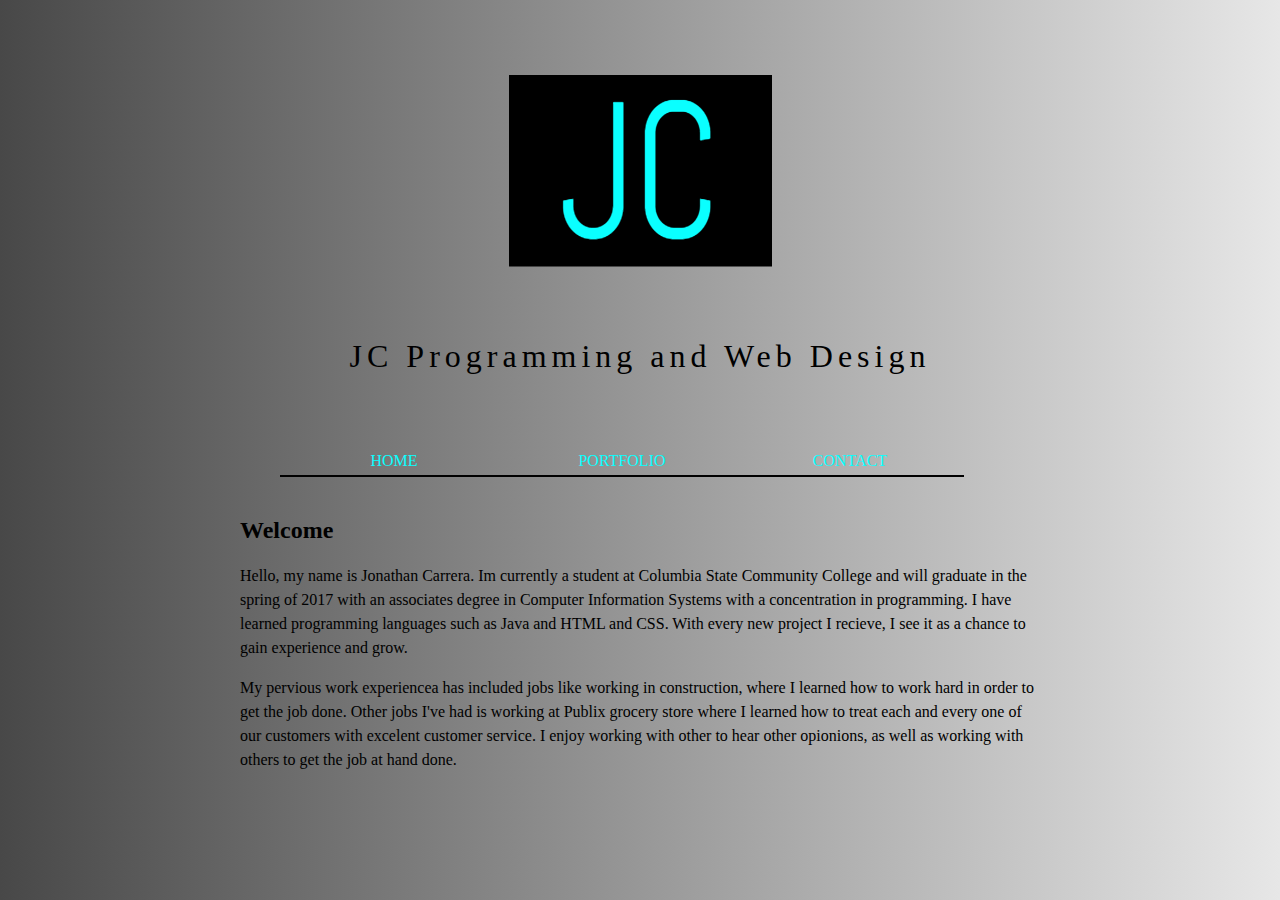
==== index.html @ 7c3946d1 "Index.html" ====
<!DOCTYPE html>
<html>
	<head>

<!--
JC Website, Home page
Author: Jonathan Carrera
Start Date: December 6th  2016
End Date: 12/21/2016
-->

	
	<!-- Linked files -->
	<meta charset="UTF-8" />
	<link href="jcHome.css" rel="stylesheet" type="text/css" />	
	
	</head>
	
	<body>
	
		<header>
			<img src="JCv2.png" alt="JC Programming and Web Design logo" />
			<h1>
				JC Programming and Web Design
			</h1>
	
	
	
		<nav class="horizontal">
			<ul>
				<li><a href="JChome.html"> Home </a> </li>
				<li><a href="JCPortfolio.html"> Portfolio </a> </li>
				<li><a href="JCcontact.html"> Contact </a> </li>
			</ul>
		</nav>
	
		</header>
	
	
	
	
		<section>
			<article>
				<h2>
					Welcome
				</h2>
				<p>
					Hello, my name is Jonathan Carrera. Im currently a student at Columbia State Community College and will graduate in the spring of 2017 with an associates degree in Computer Information Systems with a concentration in programming. I have learned programming languages such as Java and HTML and CSS. With every new project I recieve, I see it as a chance to gain experience and grow. 
				</p>
				<p>
					My pervious work experiencea has included jobs like working in construction, where I learned how to work hard in order to get the job done. Other jobs I've had is working at Publix grocery store where I learned how to treat each and every one of our customers with excelent customer service. I enjoy working with other to hear other opionions, as well as working with others to get the job at hand done.  
				</p>
			</article>
		</section>
	
	</body>

</html>
---- jcHome.css ----
/*
JC Website Home, Cascading style sheet
Author: Jonathan Carrera
Start Date: December 20th 2016
End Date: 1/14/2017

*/

/* Defualt style for ever element */
* {
	font-family: "Times New Roman", Times, serif;
}


/* Logo styles */
header img{
	display: block;
	margin-left: auto;
	margin-right: auto;
	margin-top: 75px; 
	animation: pulse 6s infinite;
}

/* Pulse effect on logo */
@keyframes pulse{
	0%{box-shadow:  #0AFFFF 10px 10px 15px }
	50%{box-shadow: black 10px 10px 15px}
	100%{box-shadow: #0AFFFF 10px 10px 15px}
}

@-webkit-keyframes pulse{
	0%{box-shadow:  #0AFFFF 10px 10px 15px }
	50%{box-shadow: black 10px 10px 15px}
	100%{box-shadow: #0AFFFF 10px 10px 15px}
}

/* Body element */
body{
	margin: 0px auto;
	padding: 0px;
	width: 98%;
	max-width: 800px;
	min-width: 250px;
	background: -o-linear-gradient(left, rgb(72, 72, 72), rgb(231, 231, 231) );
	background: -ms-linear-gradient(left, rgb(72, 72, 72), rgb(231, 231, 231) );
	background: -moz-linear-gradient(left, rgb(72, 72, 72), rgb(231, 231, 231) );
	background: -webkit-linear-gradient(left, rgb(72, 72, 72), rgb(231, 231, 231) );
	background: linear-gradient(left, rgb(71, 72, 72), rgb(231, 231, 231) );
}

/* Header element */
header{
	padding-bottom: 50px;
}

/* Horisonatal navigation list */
nav a{
	text-decoration: none;
}

nav.horizontal{
	width: 100%;
}

nav.horizontal li{
	display: block;
	float: left; 
	width: 30%;
	background-color: none;
	padding: 5px 0px; 
	text-align: center;
	text-transform: uppercase;
	font-size: 100%;
	border-bottom: 2px solid black;
}

nav.horizontal a{
	color: rgb(10, 280, 255);
	/*Hexadecimal for the above color is: 0AFFFF */
}

nav.horizontal a:hover{
	color: white;

}

/* JC Programming and Web Design style */
h1{
	font-size: 200%;
	font-weight: normal;
	letter-spacing: 5px;
	text-align: center;
	padding-top: 50px;
	padding-bottom: 50px;
}


/* Article and paragraph styles */
p {
	/*font-family: "Courier New", Courier, monospace; 
	letter-spacing: 0.2em; */
	line-height: 1.5em; 
}

section {
	margin-bottom: 75px;
}







/* Styles */
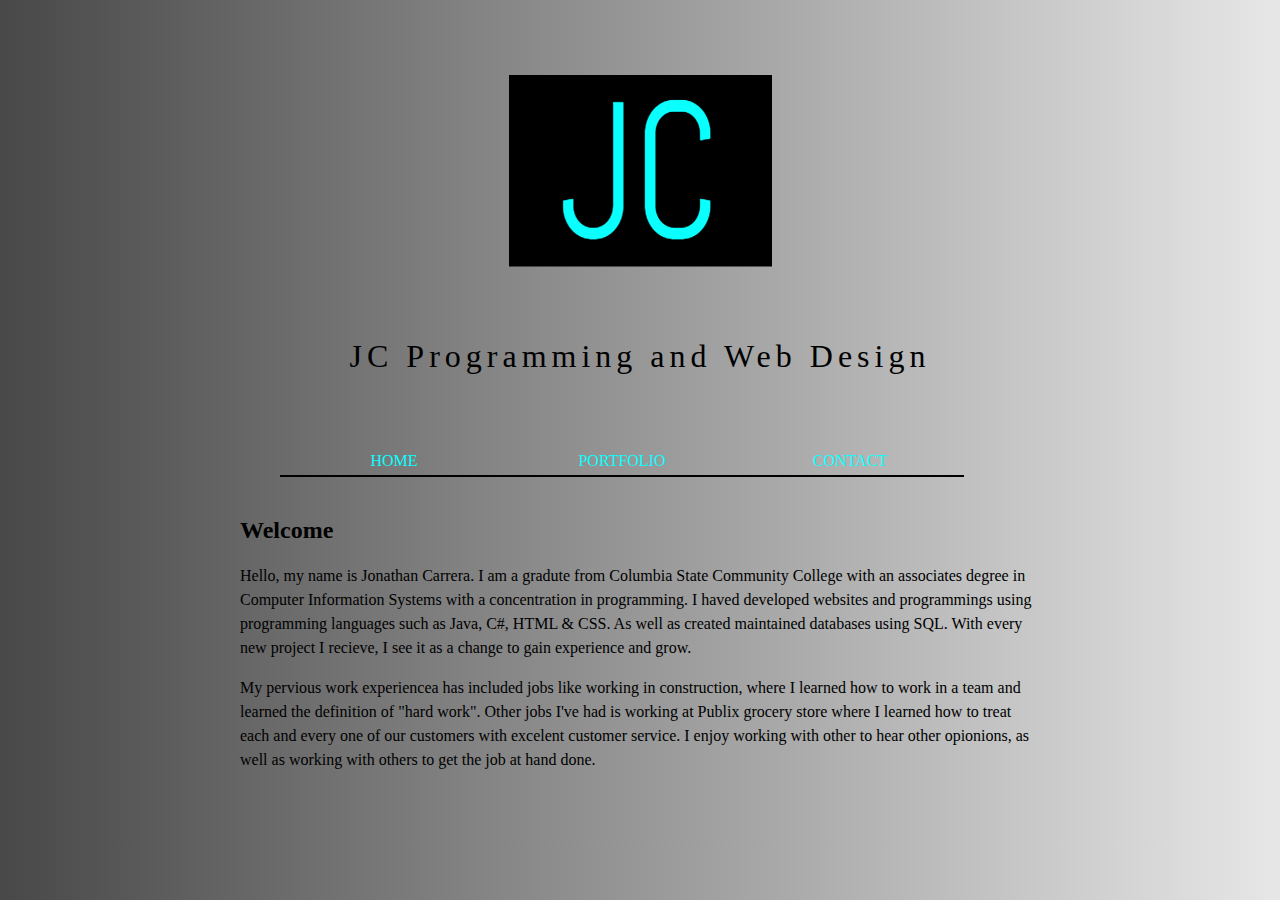
==== commit 03a13c9b: "Update" ====
--- a/index.html
+++ b/index.html
@@ -28,7 +28,7 @@
 	
 		<nav class="horizontal">
 			<ul>
-				<li><a href="JChome.html"> Home </a> </li>
+				<li><a href="index.html"> Home </a> </li>
 				<li><a href="JCPortfolio.html"> Portfolio </a> </li>
 				<li><a href="JCcontact.html"> Contact </a> </li>
 			</ul>
@@ -45,10 +45,11 @@
 					Welcome
 				</h2>
 				<p>
-					Hello, my name is Jonathan Carrera. Im currently a student at Columbia State Community College and will graduate in the spring of 2017 with an associates degree in Computer Information Systems with a concentration in programming. I have learned programming languages such as Java and HTML and CSS. With every new project I recieve, I see it as a chance to gain experience and grow. 
+					Hello, my name is Jonathan Carrera. I am a gradute from Columbia State Community College with an associates degree in Computer Information Systems with a concentration in programming. I haved developed websites and programmings using programming languages such as Java, C#, HTML & CSS. As well as created maintained databases using SQL. With every new project I recieve, I see it as a change to gain experience and grow.
 				</p>
+
 				<p>
-					My pervious work experiencea has included jobs like working in construction, where I learned how to work hard in order to get the job done. Other jobs I've had is working at Publix grocery store where I learned how to treat each and every one of our customers with excelent customer service. I enjoy working with other to hear other opionions, as well as working with others to get the job at hand done.  
+					My pervious work experiencea has included jobs like working in construction, where I learned how to work in a team and learned the definition of "hard work". Other jobs I've had is working at Publix grocery store where I learned how to treat each and every one of our customers with excelent customer service. I enjoy working with other to hear other opionions, as well as working with others to get the job at hand done.  
 				</p>
 			</article>
 		</section>
